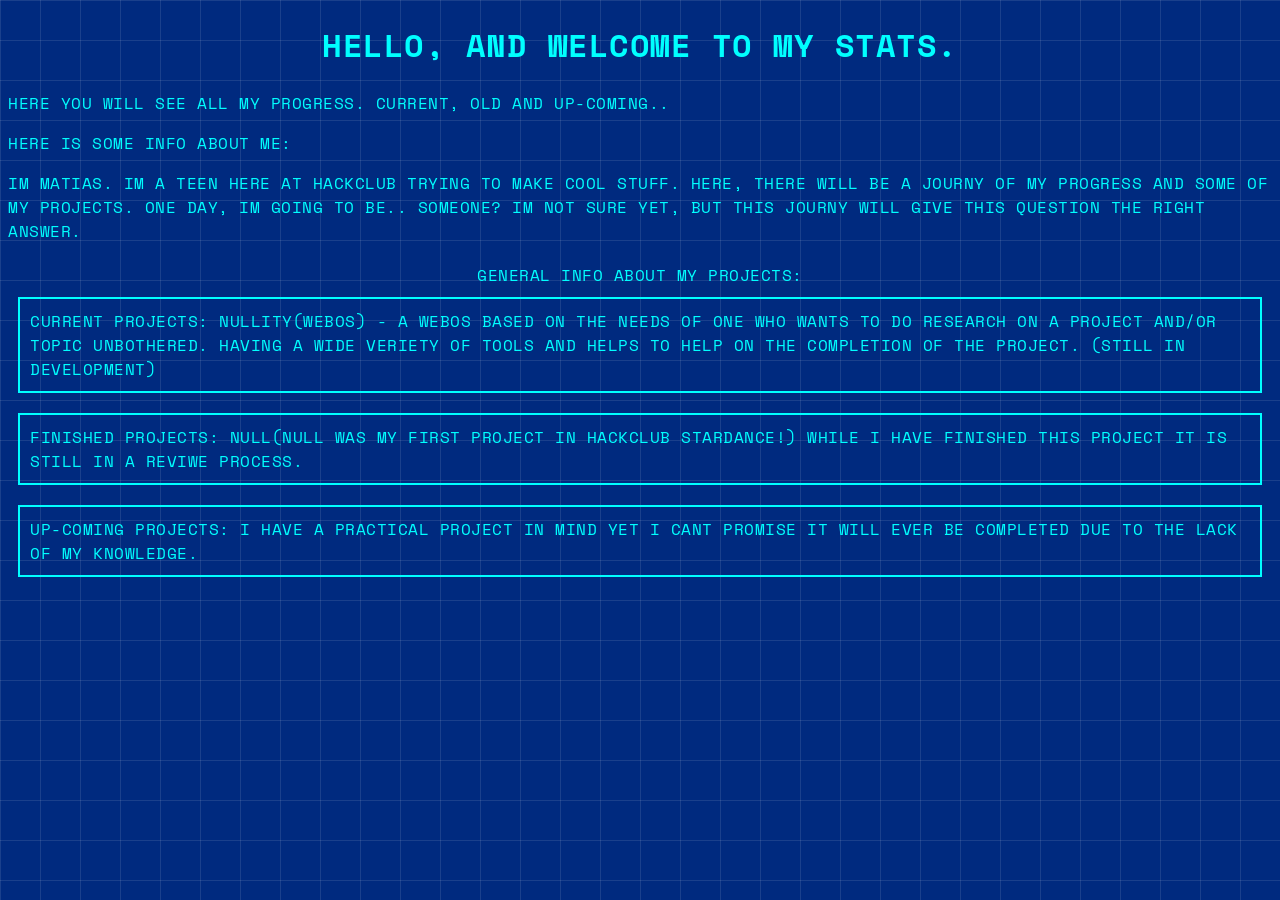
==== index.html @ b0fff98d "Add files via upload" ====
<!DOCTYPE html>
<html>
  <head>
    <meta charset="UTF-8">
    <meta name="viewport" content="width=device-width, initial-scale=1.0">
    <title>My Stats</title>
    <link rel="stylesheet" href="style.css">
    <link rel="preconnect" href="https://fonts.googleapis.com">
    <link rel="preconnect" href="https://fonts.gstatic.com" crossorigin>
    <link href="https://fonts.googleapis.com/css2?family=Space+Mono:wght@400;700&display=swap" rel="stylesheet">
  </head>
<body> 
  <h1>
    Hello, and welcome to My stats.
  </h1>
  <p>
      Here you will see all my progress.
      Current, Old and up-coming..
  </p>
  <p>
    Here is some info about me:
  </p>
  <p> 
    Im Matias. Im a teen here at hackclub trying to make cool stuff.
    Here, there will be a journy of my progress and some of my projects.
    One day, im going to be.. someone?
    Im not sure yet, but this journy will give this question the right answer.
  </p>
  <div class="info-on-projects">
    General info about my projects:
  </div>
  <div class="window-1">
      Current projects:
      Nullity(WebOs) - A webOs based on the needs of one who wants to do research on a project and/or topic unbothered. Having a wide veriety of tools and helps to help on the completion of the project. (Still in development)
  </div>
  <div class="window-2">
      Finished projects:
      Null(Null was my first project in hackclub stardance!) While i have finished this project it is still in a reviwe process.
  </div>
  <div class="window-3">
      Up-coming projects:
      I have a practical project in mind yet i cant promise it will ever be completed due to the lack of my knowledge.
</body>

</html>
---- style.css ----
body {
  background-color: #002a7f; /* Deep Navy */
  background-image: 
    linear-gradient(rgba(255, 255, 255, 0.1) 1px, transparent 1px),
    linear-gradient(90deg, rgba(255, 255, 255, 0.1) 1px, transparent 1px);
  background-size: 40px 40px; 
  font-family: 'Space Mono', 'Courier New', monospace;
  letter-spacing: 0.5px; 
  text-transform: uppercase; 
}

h1 {
  color: #00ffff; /* Aqua */
  text-align: center;
}
p {
  color: #00ffff; /* Aqua */
}
.info-on-projects {
  color: #00ffff; /* Aqua */
  text-align: center;
  margin-top: 20px;
  display: flex;
  justify-content: center;
  align-items: center;
}

.window-1 {
  color: #00ffff; /* Aqua */
  text-align:left;
  border: 2px solid #00ffff; /* Aqua */
  padding: 10px;
  margin: 10px;
  display:inline-block
}

.window-2 {
  color: #00ffff; /* Aqua */
  text-align:left;
  border: 2px solid #00ffff; /* Aqua */
  padding: 10px;
  margin: 10px;
  display:inline-block
}

.window-3 {
  color: #00ffff; /* Aqua */
  text-align:left;
  border: 2px solid #00ffff; /* Aqua */
  padding: 10px;
  margin: 10px;
  display:inline-block
}
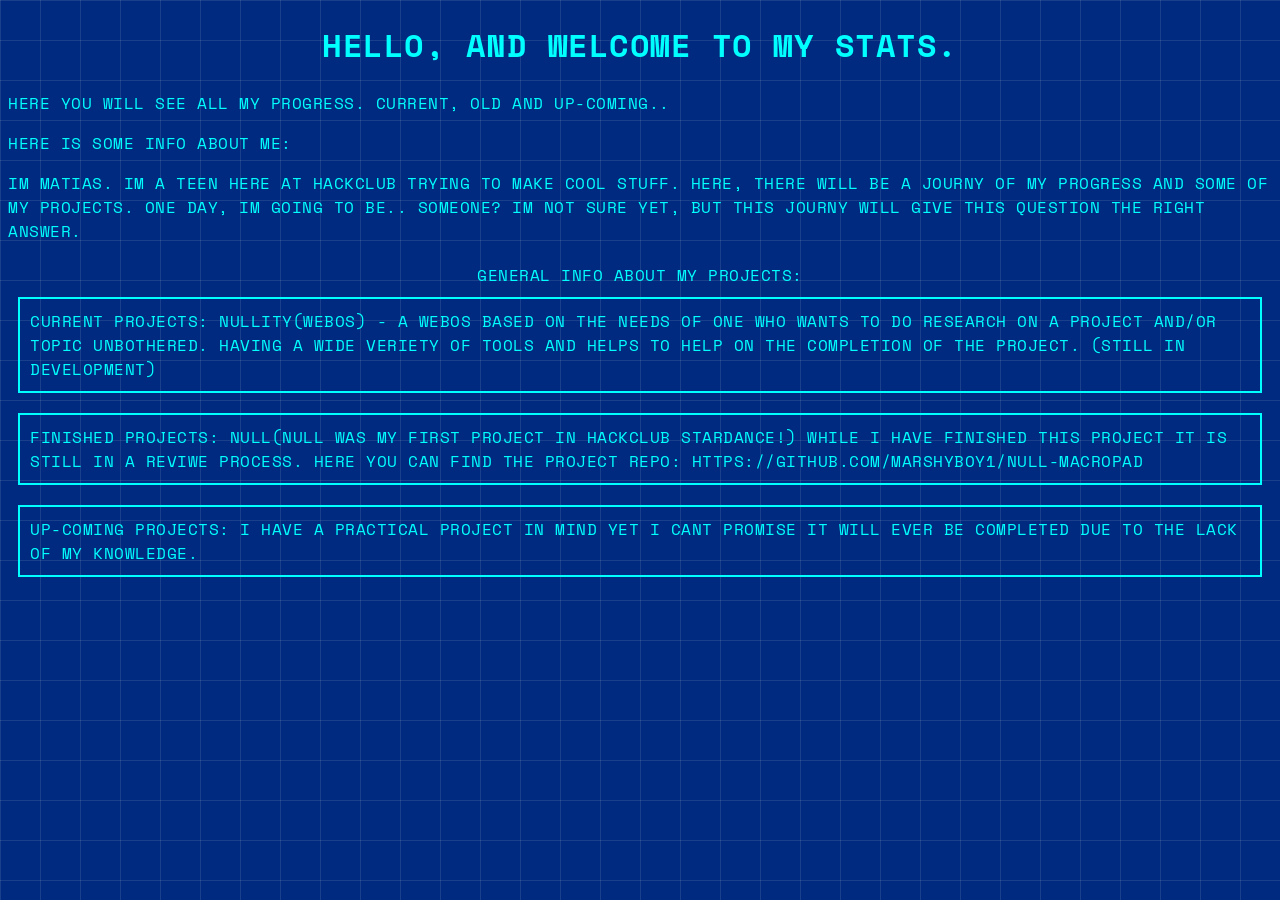
==== commit 89f72c95: "Update index.html with project repo link Added a link to the project repository for the finished pro" ====
--- a/index.html
+++ b/index.html
@@ -36,6 +36,7 @@
   <div class="window-2">
       Finished projects:
       Null(Null was my first project in hackclub stardance!) While i have finished this project it is still in a reviwe process.
+    Here you can find the project repo: https://github.com/Marshyboy1/NULL-macropad
   </div>
   <div class="window-3">
       Up-coming projects:
